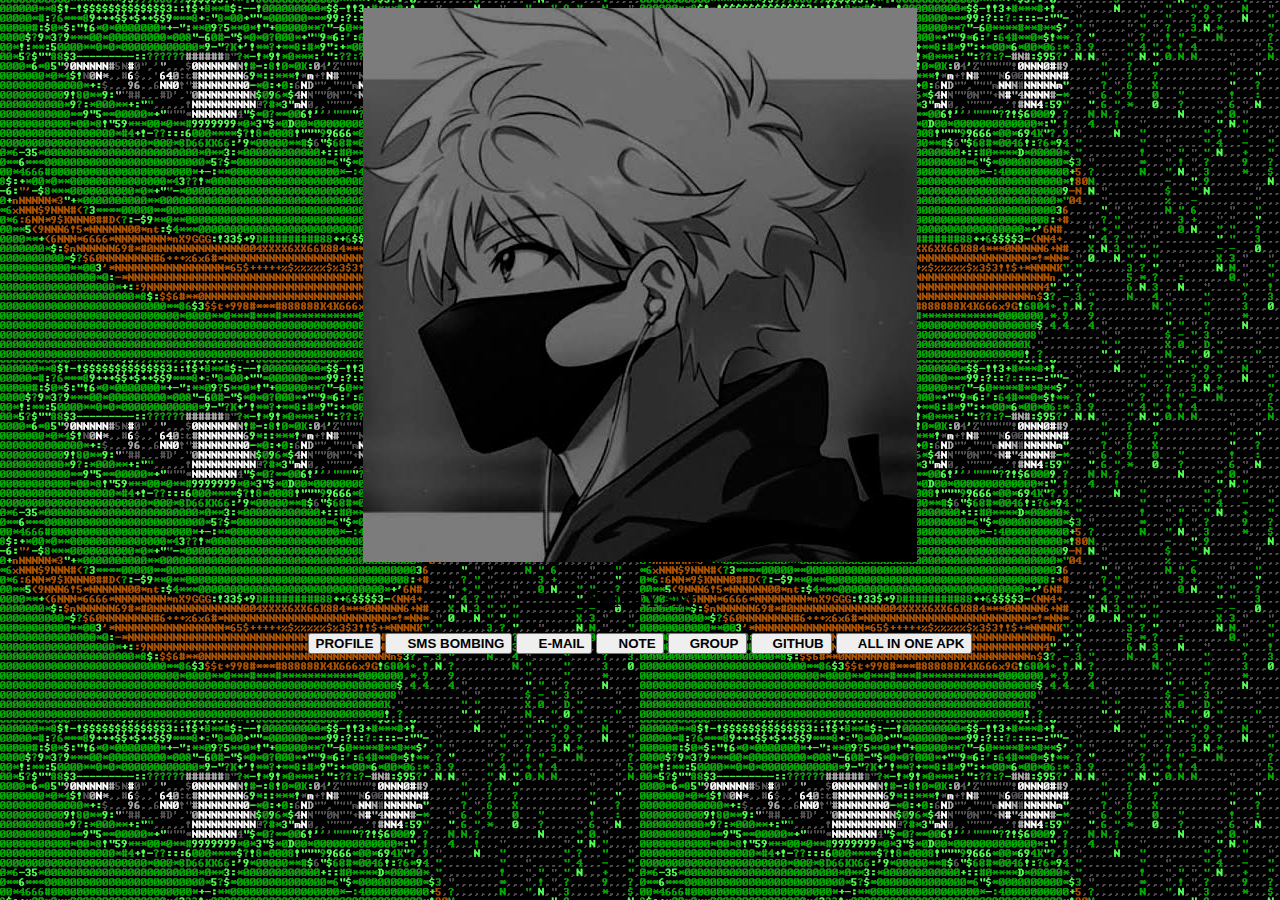
==== index.html @ 98b6f13c "Add files via upload" ====
<!DOCTYPE html>
<html>
  <head>
    <meta http-equiv="content-type" content="text/html; charset=utf-8" />
    <meta name="viewport" content="width=device-width" />
    <meta name="theme-color" content="black" />
     <link rel="icon" href="assets/logo.icon" title="" type="" />
    <img class="x22" src="assets/icon.png" alt="" />
    <style type="text/css">
body{
  background-image: url("assets/Hack2.gif");
}
</style>
    <title>XON4Y3M | XbvGMJ</title>
    <link rel="stylesheet" href="css/style.css" type="text/css" media="all" />
      <link rel="stylesheet" href="htt://cdnjs.cloudflare.com/ajax/libs/font-awesome/4.7.0/css/font-awesome.min.css">
  </head>
  <h2>X0N4Y3M</h2>
  <body align="center"><center>
    <div class="container">
      <div class="btn1"><center>
        <button type="btn" onclick="location.href='profile'"><b>PROFILE</b></button>
        <button type="btn" onclick="location.href='sms'"><i class="fa fa-youtube-play"></i> <b>SMS BOMBING</b></button>
        <button type="btn" onclick="location.href='contract'"><i class="fa fa-youtube-play"></i> <b>E-MAIL</b></button>
        <button type="btn" onclick="location.href='note'"><i class="fa fa-telegram"></i><b> NOTE</b></button>
        <button type="btn" onclick="location.href='http://4m3rr0r.rf.gd'"><i class="	fa fa-facebook-square"></i> <b>GROUP<b/></button>
        <button type="btn" onclick="location.href='https://github.com/X0N4Y3M/X0N4Y3M'"><i class="fa fa-github"></i><b> GITHUB</b></button>
        <button type="btn" onclick="location.href='apk'"><i class="fa fa-instagram"></i> <b>ALL IN ONE APK<b/></b></button>
      </div>
     </center>
      
    </div>
  </body>
</html>
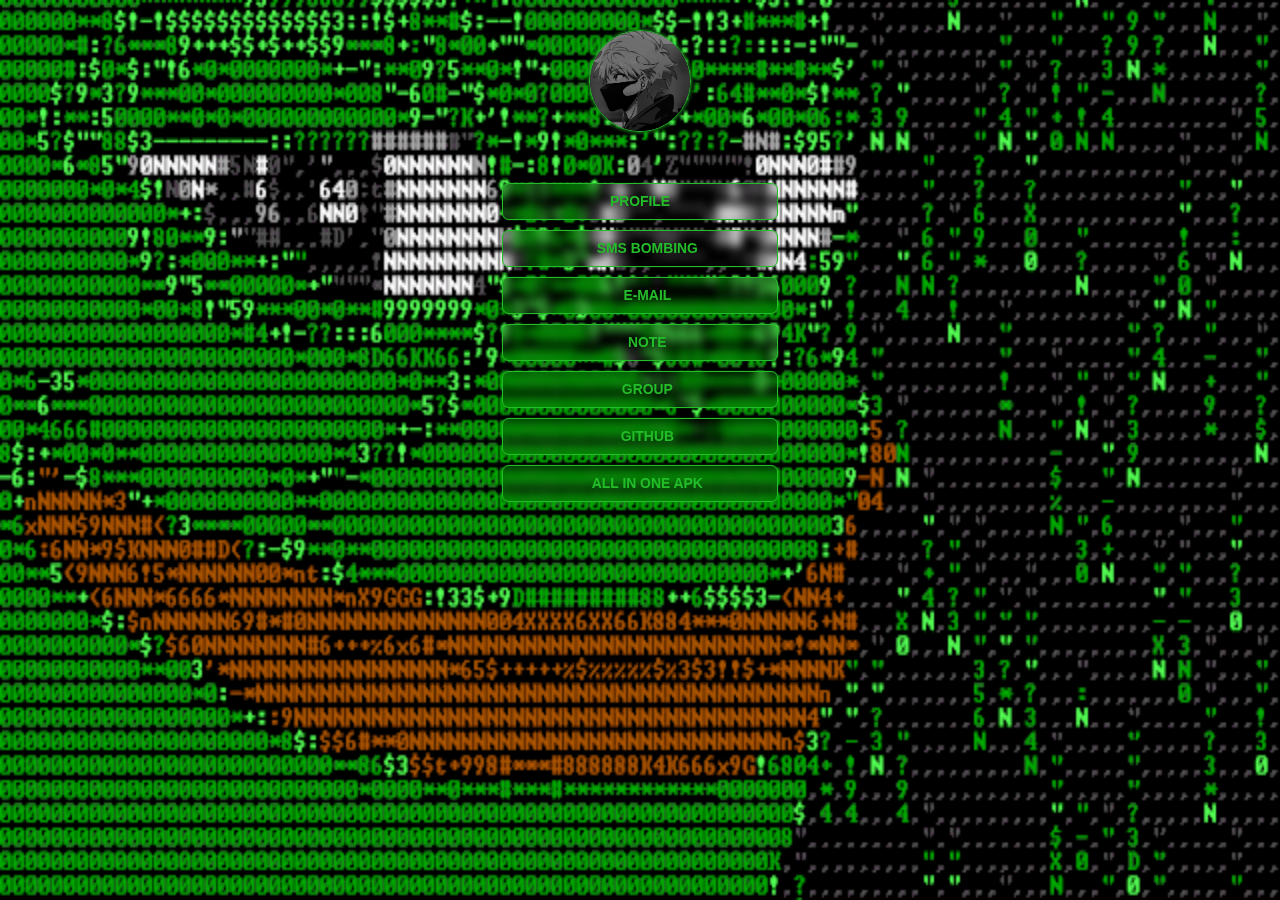
==== commit 50b1c53e: "Update index.html" ====
--- a/index.html
+++ b/index.html
@@ -22,7 +22,7 @@
         <button type="btn" onclick="location.href='profile'"><b>PROFILE</b></button>
         <button type="btn" onclick="location.href='sms'"><i class="fa fa-youtube-play"></i> <b>SMS BOMBING</b></button>
         <button type="btn" onclick="location.href='contract'"><i class="fa fa-youtube-play"></i> <b>E-MAIL</b></button>
-        <button type="btn" onclick="location.href='note'"><i class="fa fa-telegram"></i><b> NOTE</b></button>
+        <button type="btn" onclick="location.href='http://x0n4y3m.rf.gd/note'"><i class="fa fa-telegram"></i><b> NOTE</b></button>
         <button type="btn" onclick="location.href='http://4m3rr0r.rf.gd'"><i class="	fa fa-facebook-square"></i> <b>GROUP<b/></button>
         <button type="btn" onclick="location.href='https://github.com/X0N4Y3M/X0N4Y3M'"><i class="fa fa-github"></i><b> GITHUB</b></button>
         <button type="btn" onclick="location.href='apk'"><i class="fa fa-instagram"></i> <b>ALL IN ONE APK<b/></b></button>
@@ -31,4 +31,4 @@
       
     </div>
   </body>
-</html>+</html>
--- a/css/style.css
+++ b/css/style.css
@@ -0,0 +1,62 @@
+body{
+  margin: 30px;
+  align-content: center
+  align-items: center;
+  align-self: center;
+  width: 100% 100%;
+  height: 100% 100%;
+  background-size: 100% 100%;
+  background: ;
+  background-attachment: fixed;
+  background-repeat: no-repeat;
+  cursor: pointer;
+  
+}
+.x22{
+  align-content: center;
+  align-items: center;
+  background-size: cover;
+  width: 100px auto;
+  height: 100px;
+  border-radius: 100%;
+  box-shadow: 0 0 4px #24bd2a;
+ border: solid 1.7px #24bd2a;
+}
+h2{
+  color: #24bd2a;
+  font-size: 0px;
+}
+.container{
+  align-content: center;
+  align-items: center;
+  align-self: center;
+  width: 87%;
+  height: 50vh;
+  max-width: 400px;
+  max-height: 400px;
+  padding-top: 10px;
+  padding: 1px;
+  margin-top: 0px;
+  ackdrop-filter: blur(5px);
+  ox-shadow: 3px 3px 12px rgb(63 189 42 / 50%);
+  order: 1px solid #24bd2a;
+ border-radius: 15px;
+}
+button{
+  width: 276px;
+  height: 37px;
+ margin-top: 10px;
+ margin-bottom: 0px;
+ padding-bottom: 1px;
+ padding-top: 0px;
+ background: transparent;
+ box-shadow: 0 0 1px #24bd2a;
+ border:1.3px solid #24bd2a;
+ border-radius: 7px;
+ color: #24bd2a;
+ outline: none;
+ font-size: 13.9px;
+ align-content: center;
+ align-items: center;
+ backdrop-filter: blur(5px);
+}
